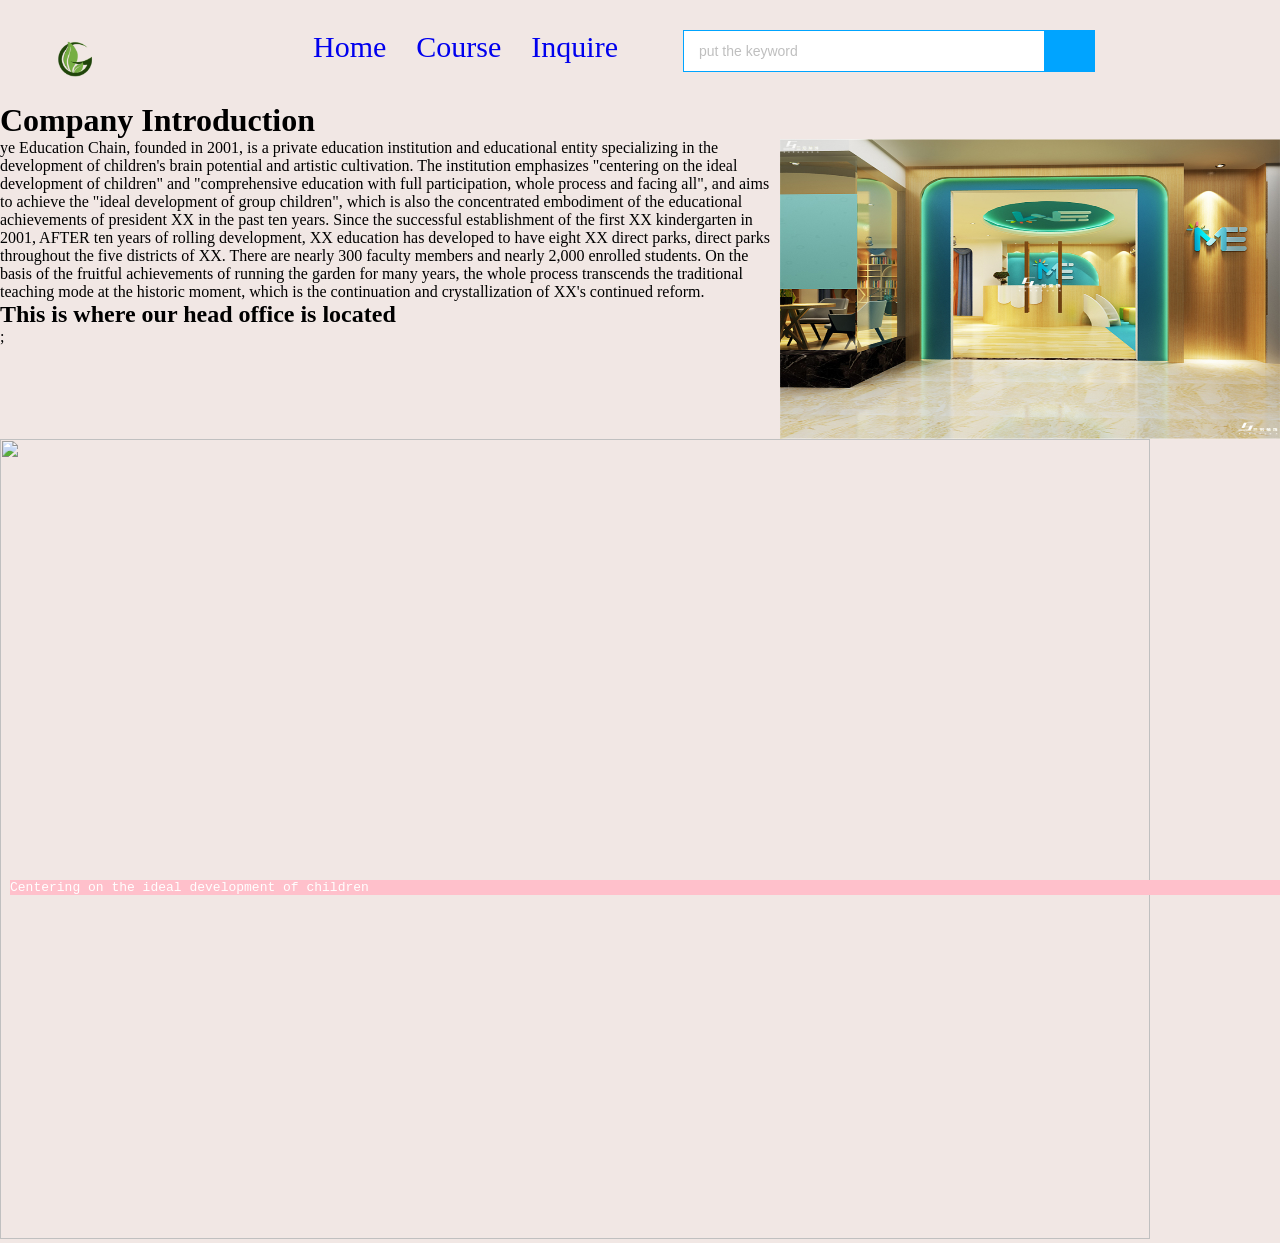
==== Home.html @ e2d8258e "Add files via upload" ====
<!DOCTYPE html>
<html lang="en">
<head>
    <meta charset="UTF-8">
    <meta http-equiv="X-UA-Compatible" content="IE=edge">
    <meta name="viewport" content="width=device-width, initial-scale=1.0">
    <link rel="stylesheet" href="web.css">
    <title>Document</title>
</head>
<body>
    <div class="header w">
        <div class="logo">
            <img src="5.png"width="70" height="50">
        </div>
        <div class="nav">
            <ul>
                <li>
                    <a href="index.html">Home</a>
                </li>
                <li>
                    <a href="Course.html">Course</a>
                </li>
                <li>
                    <a href="Inquire.html">Inquire</a>
                </li>
            </ul>
        </div>
        <div class="search">
            <input type="text" value="put the keyword" ></input>
            <button></button>
        </div>
    </div>
<h1>Company Introduction</h1>

</div>

<p>
    <img class="p1" src="教室.jpg"width="500" height="300"margin-right=“55px”>ye Education Chain, founded in 2001, is a private education institution and educational entity specializing in the development of children's brain potential and artistic cultivation.
    The institution emphasizes "centering on the ideal development of children" and "comprehensive education with full participation, whole process and facing all", and aims to achieve the "ideal development of group children", which is also the concentrated embodiment of the educational achievements of president XX in the past ten years.
    
    Since the successful establishment of the first XX kindergarten in 2001, AFTER ten years of rolling development, XX education has developed to have eight XX direct parks, direct parks throughout the five districts of XX.
    There are nearly 300 faculty members and nearly 2,000 enrolled students.
    On the basis of the fruitful achievements of running the garden for many years, the whole process transcends the traditional teaching mode at the historic moment, which is the continuation and crystallization of XX's continued reform.

</p>

<H2>This is where our head office is located</H2>;

        </div><img src="地址.jpg" width="1150" height="800">
<pre><footer>Centering on the ideal development of children</footer></pre>
</body>
</html>
---- web.css ----
*{
    margin: 0;
    padding: 0;
}
.w{
    width:1200px;
    margin: auto;
}
li{
    list-style: none;
}
a{
    text-decoration: none;
}
.header{
    height: 42px;
    margin:30px auto;
}
.logo{
    float: left;
    width: 198px;
    height: 42px;
}
.nav{
    float: left;
    margin-left: 60px;
}
.nav ul li{
    float: left;
    margin: 0 15px;
}
.nav a:hover,a:active
{
	background-color:lightblue;
}
    .nav li{font-size:30px}

.nave ul li a{
    display: block;
    height: 42px;
    padding: 0 10px;
    line-height: 42px;
    color: black;
}
.nave ul li a hover{
    border-bottom: 2px solid #00a4ff;
}
.search{
    float: left;
    width: 412px;
    height: 42px;
    background-color: #00a4ff;
    margin-left: 50px; 
}
.search input{
    float: left;
    width: 345px;
    height: 40px;
    border: 1px solid #00a4ff;
    border-right: 0;
    color: #bfbfbf;
    font-size: 14px;
    padding-left: 15px;
}
.search button{
    float: left;
    width: 50px;
    height: 42px;

    border: 0;
    background: url(images/btn.png);
}
body{background-color: #F1E7E4;}

footer {  
    position: fixed;  
    left: 10px;  
    bottom: 5px;  
    right: 10px;   
    width: 100%;  
    background-color:pink;  
    color: white;  

    }

    .solid {border-style:solid;}

.column {
        float: left;
        width: 50%;
}
      
.row:after {
    content: "";
    display: table;
    clear: both;
}
    
h4 {

display: flex;
      
flex-direction: row;
      
}
      
                   
      
h4:before,
      
h4:after {
content: "";
flex: 1 1;
border-bottom: 2px solid rgb(0, 0, 0);
margin: auto;
}

table,td,th
{
	border:1px solid black;
}
table
{
	width:100%;
}
th
{
	height:50px;
}
.p1{
    float: right;
  }
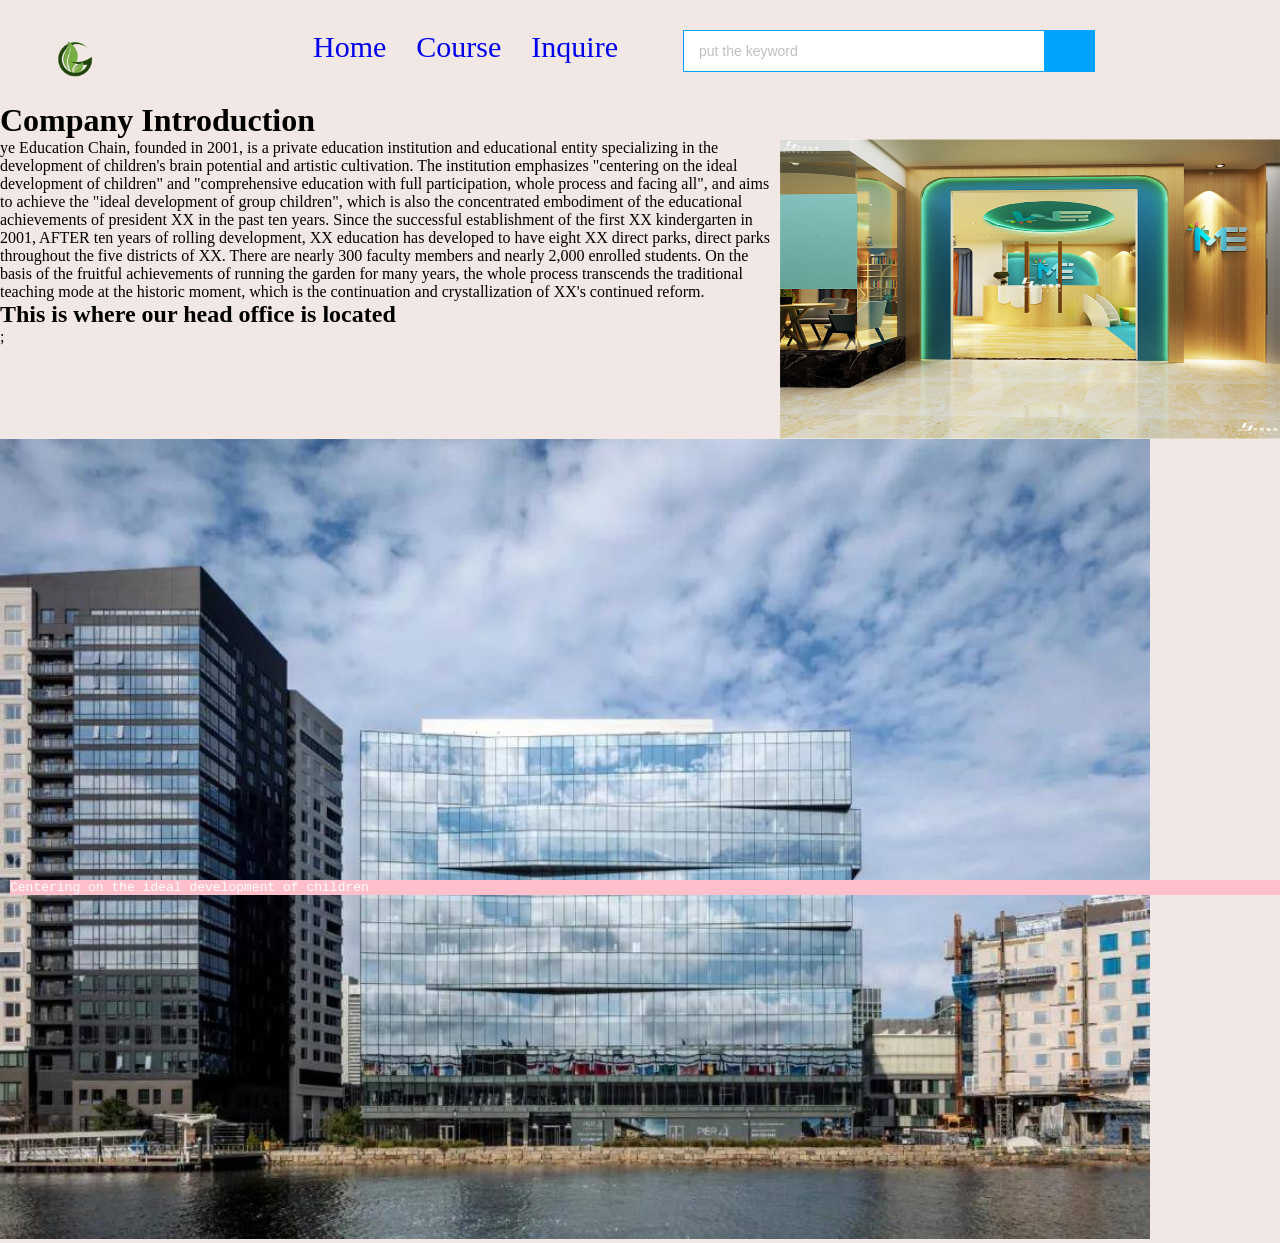
==== commit cdbd502d: "Update Home.html" ====
--- a/Home.html
+++ b/Home.html
@@ -46,7 +46,7 @@
 
 <H2>This is where our head office is located</H2>;
 
-        </div><img src="地址.jpg" width="1150" height="800">
+        </div><img src="地址.JPG" width="1150" height="800">
 <pre><footer>Centering on the ideal development of children</footer></pre>
 </body>
-</html>+</html>
